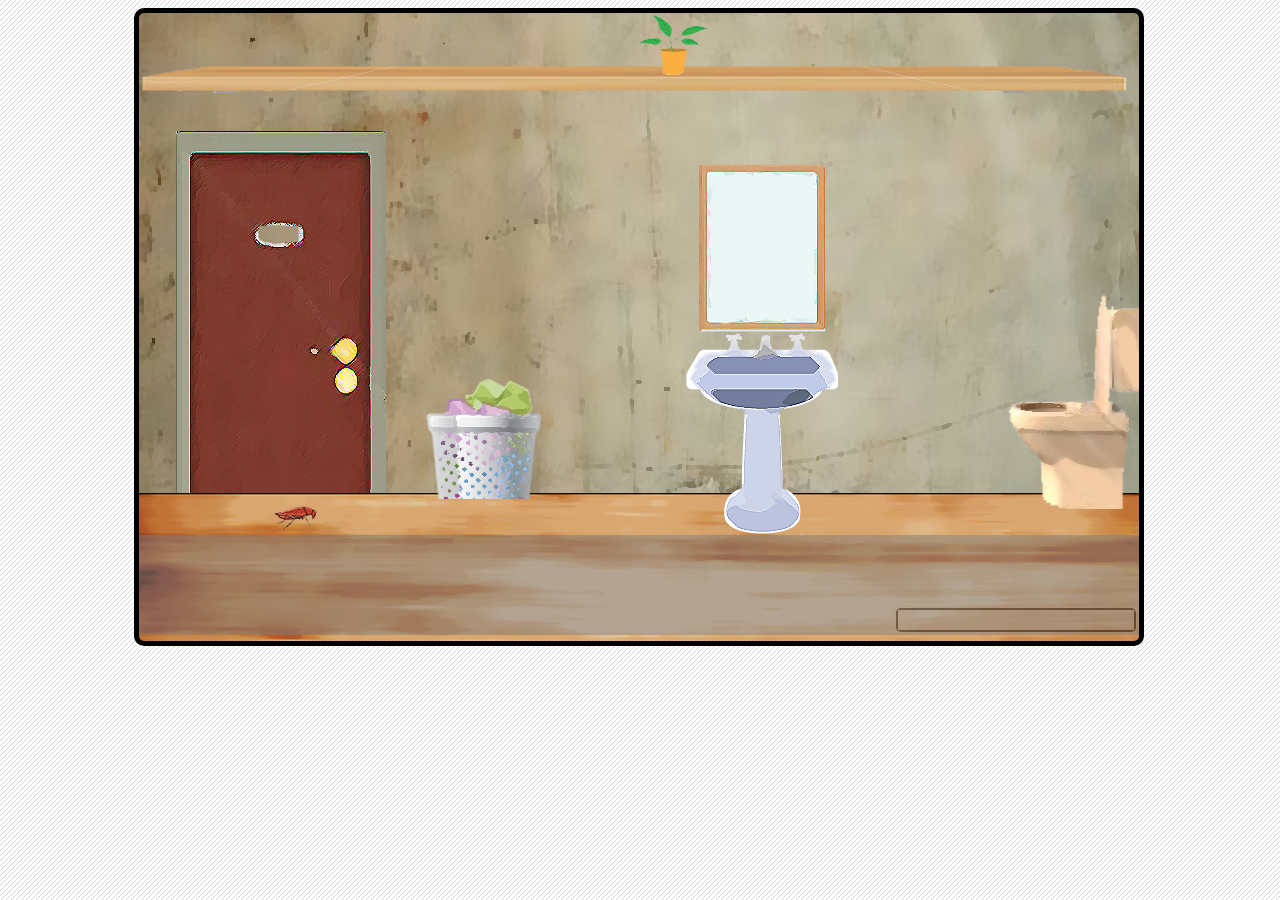
==== index.html @ be98efd5 "merge" ====
<!DOCTYPE html>
<html lang="en">
<head>
  <link rel="stylesheet" href="styles.css">
  <meta charset="UTF-8">
  <title>Can you escape The Iron Yard?</title>

<!--Adds HTML sound effects-->
  <script>
function playSound(soundfile) {
  document.getElementById("sound").innerHTML=
    "<embed src=\""+soundfile+"\" hidden=\"true\" autostart=\"true\" loop=\"false\" />";
}
</script>

</head>
  <body>

    <div class="container">
    <div id="shelf">
        <div class="plantBox">
          <img src="images/plant.png" width=70px height=60px>
            </div>
        <img src="images/key3.png" id="key3" class="key3">
    </div>
    <div id="door"></div>
    <div id="trash">
      <img src="images/key1.png" id="key1" class="key">
        </div>
    <div id="toilet">
      <img src="images/key2.png" id="key2" class="key">
        </div>
    <div id="mirror" onclick="playSound('images/mirrorbreaking.wav')"><span id="sound"></span></div>
    <div id="sink"></div>

<!-- FIXED INVENTORY ON THE BOTTOM-->
    <div class="bottomWrap">
      <div id="message"></div>
      <div id="inv">
        <progress value="0" max="4"></progress>
      </div>
      <!-- <div class="intro">
        TEST TEST TEST TEST
          </div> -->
  </div>
  <div class="roach"></div>
</div>



<!-- Script tags for jquery and no underscore -->
  <script type="text/javascript" src="node_modules/jquery/dist/jquery.js"></script>
  <script type="text/javascript" src="main.js"></script>

  </body>
</html>
---- styles.css ----
body {
  font-family: helvetica;
  font-size: 1.5em;
  background-image: url("images/stripes.png"); }

.intro {
  position: absolute;
  width: 130px;
  height: 665px;
  top: 0px;
  left: 0px;
  color: white;
  background-color: black;
  opacity: 0.9; }

.container {
  display: inline-block;
  width: 1000px;
  padding: 0px;
  position: relative;
  margin-left: 10%;
  border-radius: 10px;
  margin-right: 10%;
  border: 5px black solid;
  background-image: url("images/walls.png"); }

#shelf {
  display: inline-block;
  width: 1000px;
  position: absolute;
  margin-top: 30px;
  background-image: url("images/shelf.png");
  background-repeat: no-repeat;
  height: 50px; }

.plantBox {
  display: inline-block;
  margin-left: 50%;
  margin-top: -28px; }

#door {
  display: inline-block;
  width: 250px;
  margin-top: 118px;
  margin-left: 30px;
  background-image: url("images/door1.png");
  background-repeat: no-repeat;
  height: 362px; }

#trash {
  display: inline-block;
  width: 127px;
  height: 120px;
  background-image: url("images/garbage-01.png");
  background-repeat: no-repeat;
  vertical-align: bottom; }

#toilet {
  display: inline-block;
  position: absolute;
  width: 217px;
  height: 238px;
  bottom: 119px;
  right: 0px;
  background-image: url("images/toilet2.png");
  background-repeat: no-repeat; }

#mirror {
  position: absolute;
  top: 150px;
  left: 560px;
  width: 126px;
  height: 169px;
  background-image: url("images/mirror2.png"); }

#sink {
  position: absolute;
  top: 320px;
  left: 547px;
  width: 152px;
  height: 202px;
  background-image: url("images/sink.png"); }

.roach {
  position: absolute;
  top: 479px;
  left: 131px;
  width: 200px;
  height: 200px;
  background-image: url("images/roach.png");
  background-repeat: no-repeat;
  transition: left 2s ease; }

.roach:hover {
  left: 1000px; }

.bottomWrap {
  position: relative;
  width: 100%; }

#message {
  display: inline-block;
  width: 100%;
  height: 30px;
  text-align: center; }

#inv {
  display: inline-block;
  position: relative;
  width: 100%;
  height: 100px;
  background-color: gray;
  opacity: 0.5; }

progress {
  background-color: green;
  border: 2px solid black;
  border-radius: 5px;
  position: absolute;
  bottom: 3px;
  right: 3px; }

.keys {
  display: inline-block; }

.key {
  display: none;
  position: relative;
  width: 30%;
  height: 30%; }

.key3 {
  display: none;
  margin-left: 52%;
  margin-top: -47px;
  width: 20px; }

#key2 {
  top: 60px;
  left: 100px; }
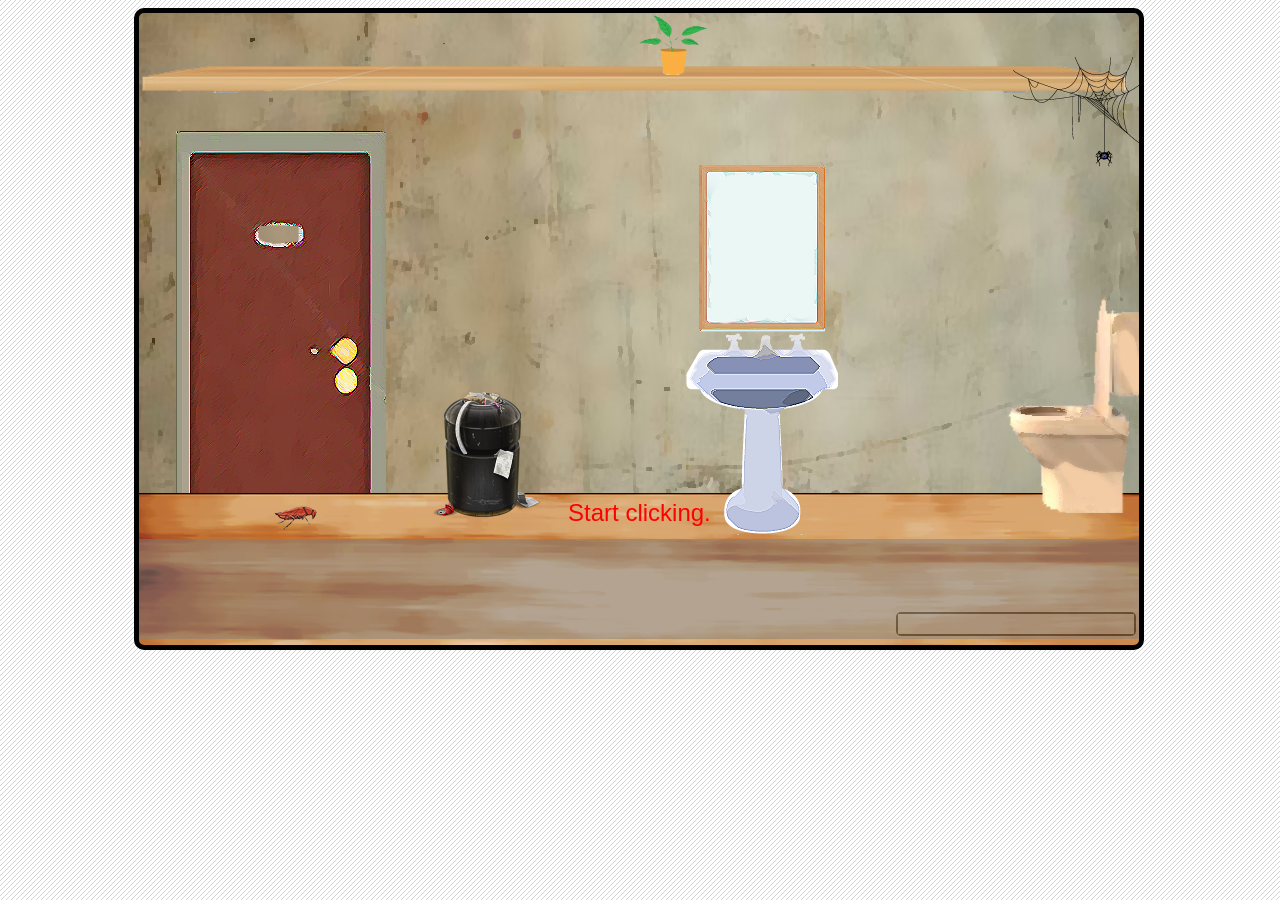
==== commit f07e28b3: "merging" ====
--- a/index.html
+++ b/index.html
@@ -22,6 +22,7 @@
           <img src="images/plant.png" width=70px height=60px>
             </div>
         <img src="images/key3.png" id="key3" class="key3">
+        <div class="spider"></div>
     </div>
     <div id="door"></div>
     <div id="trash">
@@ -35,7 +36,7 @@
 
 <!-- FIXED INVENTORY ON THE BOTTOM-->
     <div class="bottomWrap">
-      <div id="message"></div>
+      <div id="message">Start clicking.</div>
       <div id="inv">
         <progress value="0" max="4"></progress>
       </div>
--- a/styles.css
+++ b/styles.css
@@ -1,7 +1,8 @@
 body {
   font-family: helvetica;
   font-size: 1.5em;
-  background-image: url("images/stripes.png"); }
+  background-image: url("images/stripes.png");
+  color: red; }
 
 .intro {
   position: absolute;
@@ -16,6 +17,7 @@
 .container {
   display: inline-block;
   width: 1000px;
+  height: 632px;
   padding: 0px;
   position: relative;
   margin-left: 10%;
@@ -32,6 +34,13 @@
   background-image: url("images/shelf.png");
   background-repeat: no-repeat;
   height: 50px; }
+  #shelf .spider {
+    background-image: url("images/spider-01.png");
+    position: absolute;
+    width: 126px;
+    height: 169px;
+    top: 14px;
+    right: 0px; }
 
 .plantBox {
   display: inline-block;
@@ -49,9 +58,11 @@
 
 #trash {
   display: inline-block;
-  width: 127px;
-  height: 120px;
-  background-image: url("images/garbage-01.png");
+  position: absolute;
+  bottom: 124px;
+  width: 121px;
+  height: 130px;
+  background-image: url("images/trash.png");
   background-repeat: no-repeat;
   vertical-align: bottom; }
 
@@ -96,12 +107,13 @@
 
 .bottomWrap {
   position: relative;
-  width: 100%; }
+  width: 100%;
+  height: 142px; }
 
 #message {
   display: inline-block;
   width: 100%;
-  height: 30px;
+  height: 40px;
   text-align: center; }
 
 #inv {
@@ -135,6 +147,12 @@
   margin-top: -47px;
   width: 20px; }
 
+#key1 {
+  bottom: 27px;
+  left: 44px; }
+
 #key2 {
   top: 60px;
-  left: 100px; }
+  left: 100px;
+  width: 27px;
+  height: 50px; }
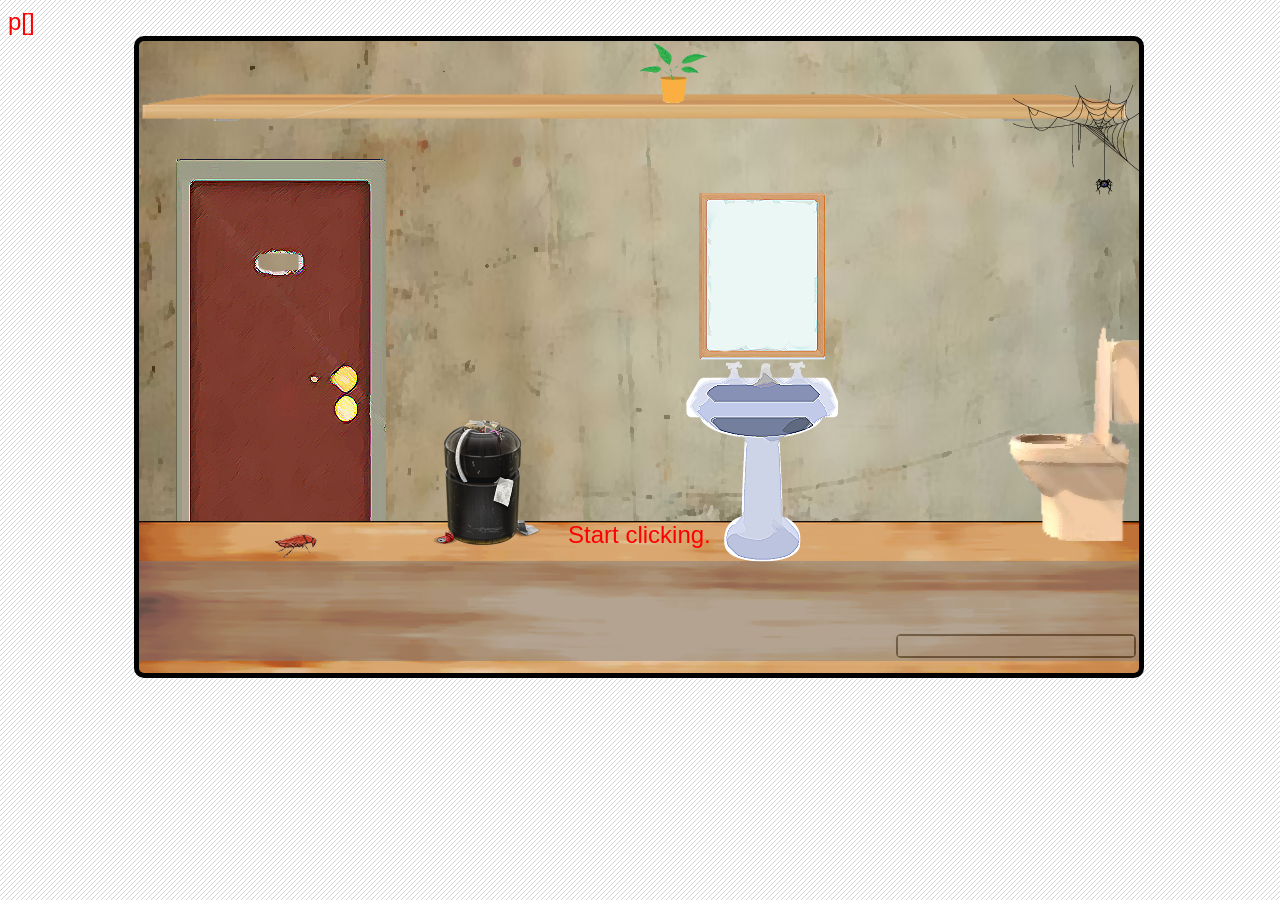
==== commit 345c7963: "updating files" ====
--- a/index.html
+++ b/index.html
@@ -1,4 +1,4 @@
-<!DOCTYPE html>
+p[]<!DOCTYPE html>
 <html lang="en">
 <head>
   <link rel="stylesheet" href="styles.css">
@@ -34,6 +34,7 @@
     <div id="mirror" onclick="playSound('images/mirrorbreaking.wav')"><span id="sound"></span></div>
     <div id="sink"></div>
 
+
 <!-- FIXED INVENTORY ON THE BOTTOM-->
     <div class="bottomWrap">
       <div id="message">Start clicking.</div>
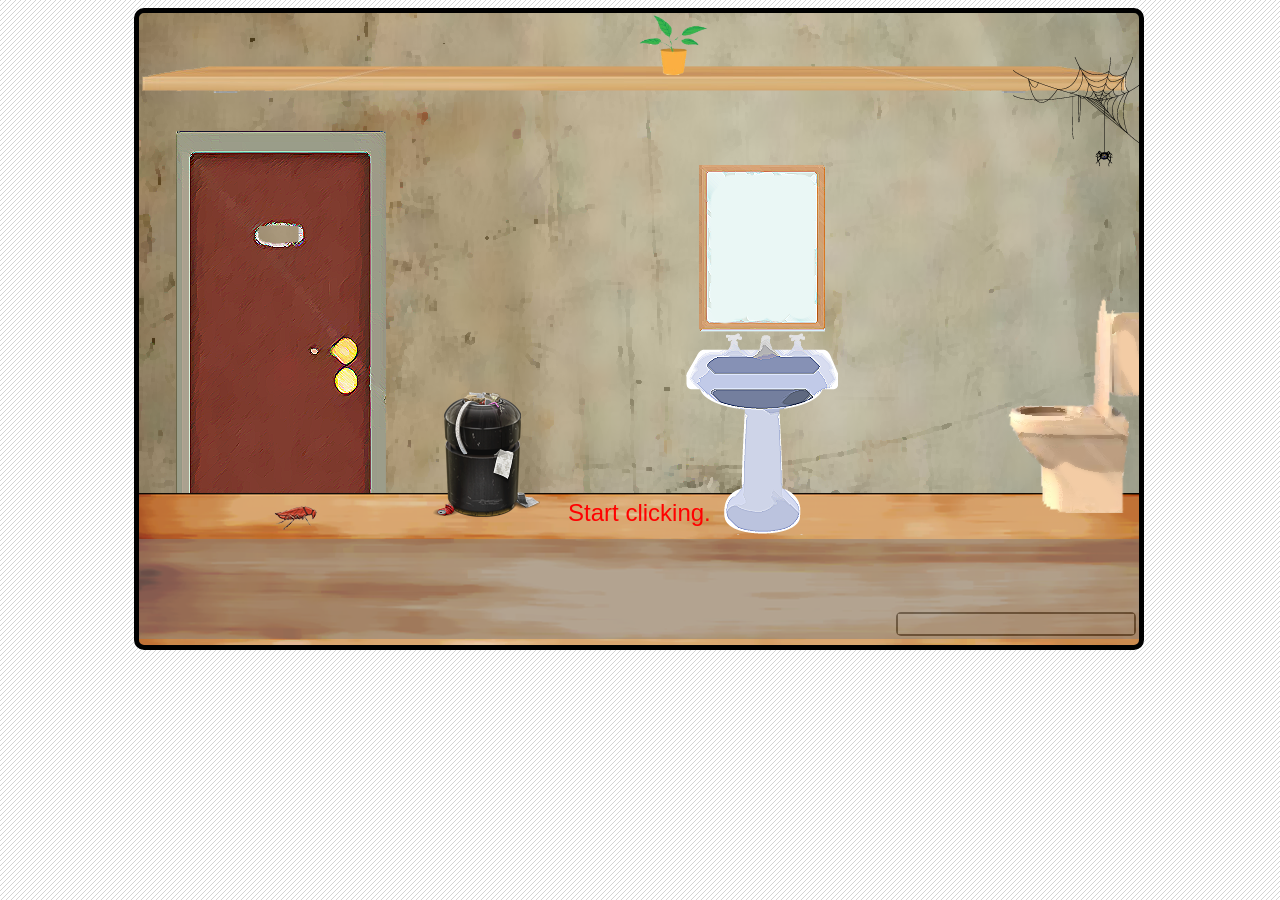
==== commit 9c8a326a: "merging" ====
--- a/index.html
+++ b/index.html
@@ -1,4 +1,4 @@
-p[]<!DOCTYPE html>
+<!DOCTYPE html>
 <html lang="en">
 <head>
   <link rel="stylesheet" href="styles.css">
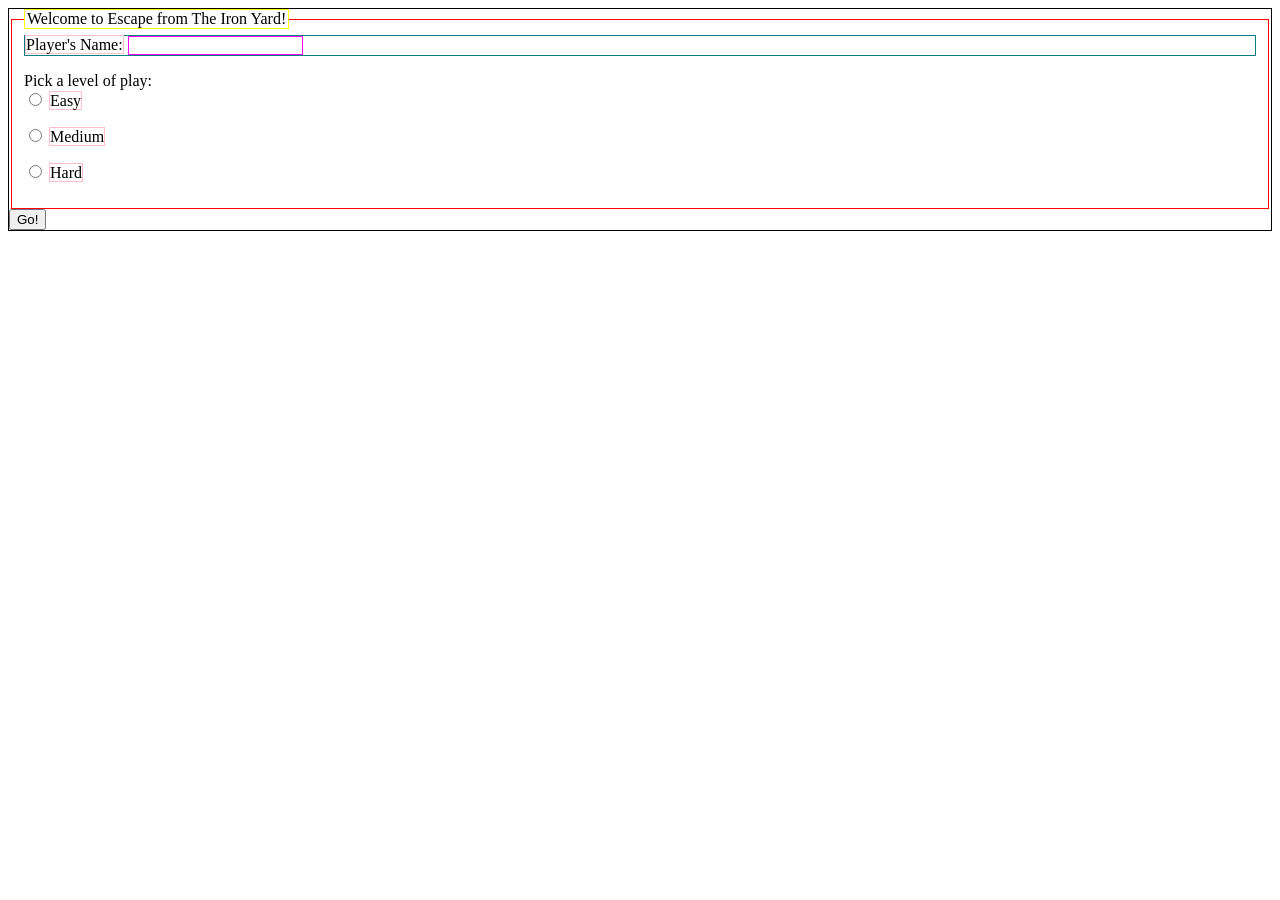
==== commit 972936f9: "altered originals to create a medium level, adding player profile page" ====
--- a/index.html
+++ b/index.html
@@ -1,52 +1,48 @@
+
 <!DOCTYPE html>
 <html lang="en">
 <head>
   <link rel="stylesheet" href="styles.css">
   <meta charset="UTF-8">
   <title>Can you escape The Iron Yard?</title>
-
-<!--Adds HTML sound effects-->
-  <script>
-function playSound(soundfile) {
-  document.getElementById("sound").innerHTML=
-    "<embed src=\""+soundfile+"\" hidden=\"true\" autostart=\"true\" loop=\"false\" />";
-}
-</script>
-
 </head>
-  <body>
-
-    <div class="container">
-    <div id="shelf">
-        <div class="plantBox">
-          <img src="images/plant.png" width=70px height=60px>
-            </div>
-        <img src="images/key3.png" id="key3" class="key3">
-        <div class="spider"></div>
-    </div>
-    <div id="door"></div>
-    <div id="trash">
-      <img src="images/key1.png" id="key1" class="key">
-        </div>
-    <div id="toilet">
-      <img src="images/key2.png" id="key2" class="key">
-        </div>
-    <div id="mirror" onclick="playSound('images/mirrorbreaking.wav')"><span id="sound"></span></div>
-    <div id="sink"></div>
+<body>
 
 
-<!-- FIXED INVENTORY ON THE BOTTOM-->
-    <div class="bottomWrap">
-      <div id="message">Start clicking.</div>
-      <div id="inv">
-        <progress value="0" max="4"></progress>
-      </div>
-      <!-- <div class="intro">
-        TEST TEST TEST TEST
-          </div> -->
-  </div>
-  <div class="roach"></div>
-</div>
+<form id = "lpgin"action="/Player Profile" method="post">
+
+  <fieldset>
+      <legend id = 'message'>Welcome to Escape from The Iron Yard!</legend>
+
+    <div class = "name">
+        <label for="name">Player's Name:</label>
+        <input type="text" id="username" />
+    </div>
+
+    <p>Pick a level of play:</br>
+      <input type="radio" name="level" id="radio" value="easy" />
+      <label for="easy">Easy</label>
+    </p>
+    <p>
+      <input type="radio" name="level" id="radio" value="medium" />
+      <label for="medium">Medium</label>
+    </p>
+    <p>
+      <input type="radio" name="level" id="radio" value="hard" />
+      <label for="hard">Hard</label>
+    </p>
+
+
+  </fieldset>
+
+      <div class="button">
+        <button type="submit">Go!</button>
+          </div>
+
+</form>
+
+
+
 
 
 
--- a/styles.css
+++ b/styles.css
@@ -1,158 +1,33 @@
-body {
-  font-family: helvetica;
-  font-size: 1.5em;
-  background-image: url("images/stripes.png");
-  color: red; }
+body{
+  
 
-.intro {
-  position: absolute;
-  width: 130px;
-  height: 665px;
-  top: 0px;
-  left: 0px;
-  color: white;
-  background-color: black;
-  opacity: 0.9; }
+}
+form{
+border: 1px solid black;
 
-.container {
-  display: inline-block;
-  width: 1000px;
-  height: 632px;
-  padding: 0px;
-  position: relative;
-  margin-left: 10%;
-  border-radius: 10px;
-  margin-right: 10%;
-  border: 5px black solid;
-  background-image: url("images/walls.png"); }
+}
 
-#shelf {
-  display: inline-block;
-  width: 1000px;
-  position: absolute;
-  margin-top: 30px;
-  background-image: url("images/shelf.png");
-  background-repeat: no-repeat;
-  height: 50px; }
-  #shelf .spider {
-    background-image: url("images/spider-01.png");
-    position: absolute;
-    width: 126px;
-    height: 169px;
-    top: 14px;
-    right: 0px; }
+fieldset{
+  border: 1px solid red;
 
-.plantBox {
-  display: inline-block;
-  margin-left: 50%;
-  margin-top: -28px; }
+}
 
-#door {
-  display: inline-block;
-  width: 250px;
-  margin-top: 118px;
-  margin-left: 30px;
-  background-image: url("images/door1.png");
-  background-repeat: no-repeat;
-  height: 362px; }
+legend{
+  border: 1px solid yellow;
 
-#trash {
-  display: inline-block;
-  position: absolute;
-  bottom: 124px;
-  width: 121px;
-  height: 130px;
-  background-image: url("images/trash.png");
-  background-repeat: no-repeat;
-  vertical-align: bottom; }
+}
 
-#toilet {
-  display: inline-block;
-  position: absolute;
-  width: 217px;
-  height: 238px;
-  bottom: 119px;
-  right: 0px;
-  background-image: url("images/toilet2.png");
-  background-repeat: no-repeat; }
+.name{
+  border: 1px solid teal;
 
-#mirror {
-  position: absolute;
-  top: 150px;
-  left: 560px;
-  width: 126px;
-  height: 169px;
-  background-image: url("images/mirror2.png"); }
+}
 
-#sink {
-  position: absolute;
-  top: 320px;
-  left: 547px;
-  width: 152px;
-  height: 202px;
-  background-image: url("images/sink.png"); }
+label{
+  border: 1px solid pink;
 
-.roach {
-  position: absolute;
-  top: 479px;
-  left: 131px;
-  width: 200px;
-  height: 200px;
-  background-image: url("images/roach.png");
-  background-repeat: no-repeat;
-  transition: left 2s ease; }
+}
 
-.roach:hover {
-  left: 1000px; }
+input{
+  border: 1px solid magenta;
 
-.bottomWrap {
-  position: relative;
-  width: 100%;
-  height: 142px; }
-
-#message {
-  display: inline-block;
-  width: 100%;
-  height: 40px;
-  text-align: center; }
-
-#inv {
-  display: inline-block;
-  position: relative;
-  width: 100%;
-  height: 100px;
-  background-color: gray;
-  opacity: 0.5; }
-
-progress {
-  background-color: green;
-  border: 2px solid black;
-  border-radius: 5px;
-  position: absolute;
-  bottom: 3px;
-  right: 3px; }
-
-.keys {
-  display: inline-block; }
-
-.key {
-  display: none;
-  position: relative;
-  width: 30%;
-  height: 30%; }
-
-.key3 {
-  display: none;
-  margin-left: 52%;
-  margin-top: -47px;
-  width: 20px; }
-
-#key1 {
-  bottom: 27px;
-  left: 44px; }
-
-#key2 {
-  top: 60px;
-  left: 100px;
-  width: 27px;
-  height: 50px; }
+}
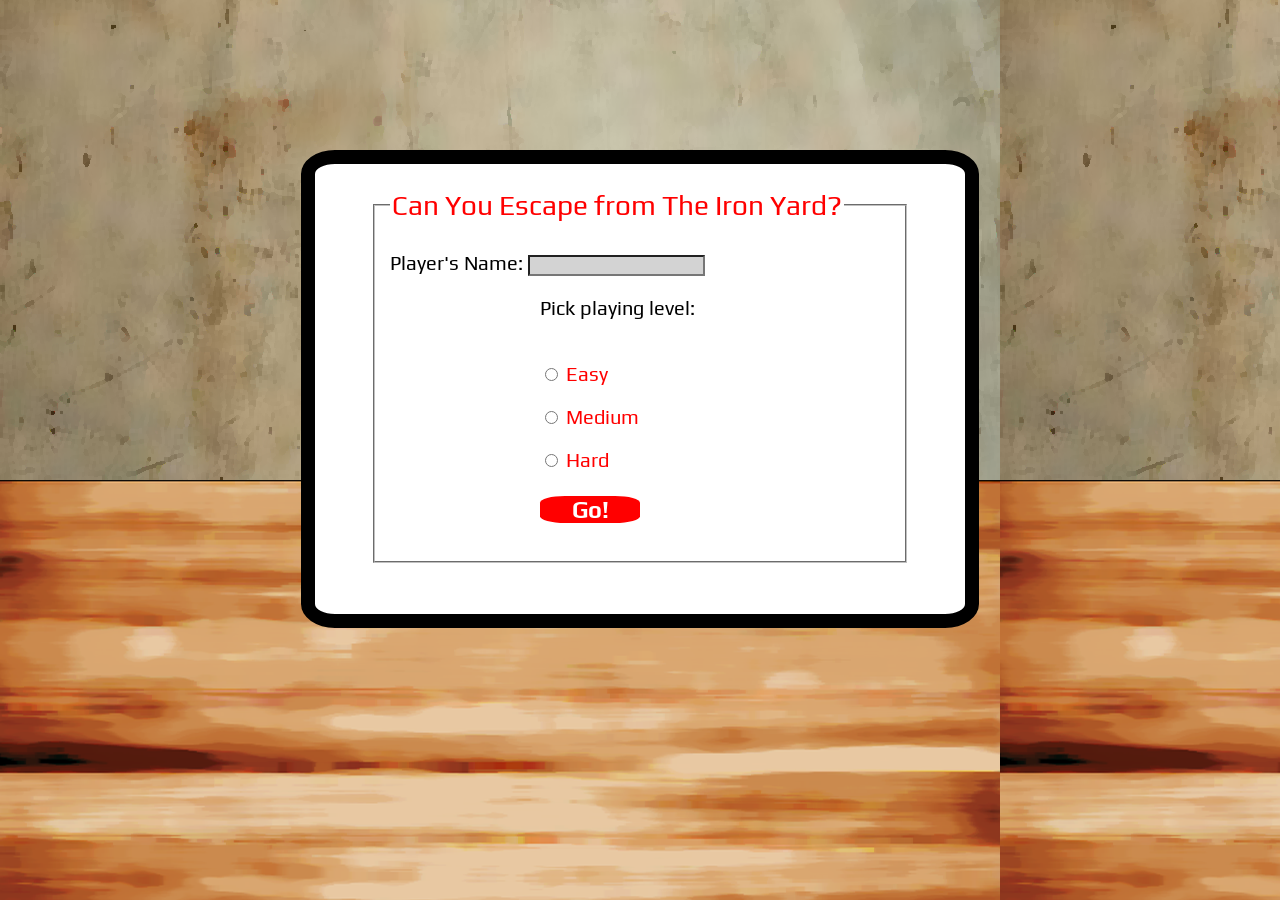
==== commit 524faa0d: "added styling to profile page" ====
--- a/index.html
+++ b/index.html
@@ -3,6 +3,7 @@
 <html lang="en">
 <head>
   <link rel="stylesheet" href="styles.css">
+  <link href='http://fonts.googleapis.com/css?family=Play:700' rel='stylesheet' type='text/css'>
   <meta charset="UTF-8">
   <title>Can you escape The Iron Yard?</title>
 </head>
@@ -12,14 +13,14 @@
 <form id = "lpgin"action="/Player Profile" method="post">
 
   <fieldset>
-      <legend id = 'message'>Welcome to Escape from The Iron Yard!</legend>
+      <legend id = 'message'>Can You Escape from The Iron Yard?</legend> <br/>
 
     <div class = "name">
         <label for="name">Player's Name:</label>
         <input type="text" id="username" />
     </div>
-
-    <p>Pick a level of play:</br>
+  <div class="levelGroup">
+    <p>Pick playing level:</p></br>
       <input type="radio" name="level" id="radio" value="easy" />
       <label for="easy">Easy</label>
     </p>
@@ -32,18 +33,16 @@
       <label for="hard">Hard</label>
     </p>
 
+    <div id="button">
+        <h3>Go!</h3>
+        </div>
+      </div>
 
   </fieldset>
 
-      <div class="button">
-        <button type="submit">Go!</button>
-          </div>
+
 
 </form>
-
-
-
-
 
 
 <!-- Script tags for jquery and no underscore -->
--- a/styles.css
+++ b/styles.css
@@ -1,33 +1,69 @@
+
 body{
-  
+background-image:url("images/walls.png");
 
 }
 form{
-border: 1px solid black;
+border: 14px solid black;
+width:650px;
+border-radius:5%;
+margin:0 auto;
+margin-top: 150px;
+background-color:white;
+height:450px;
 
 }
 
 fieldset{
-  border: 1px solid red;
+  width:500px;
+  height:350px;
+  margin-bottom:20px;
+  font-family: 'Play', sans-serif;
+  font-size:20px;
+  position:relative;
+  margin: 25px auto;
+
 
 }
 
 legend{
-  border: 1px solid yellow;
+  font-size:28px;
+  color:red;
 
 }
 
-.name{
-  border: 1px solid teal;
+.levelGroup{
+position:relative;
+margin-left:150px;
 
 }
 
-label{
-  border: 1px solid pink;
+.levelGroup label{
+  color:red;
 
 }
 
 input{
-  border: 1px solid magenta;
+  background-color:lightgray;
+}
 
+#button{
+  background-color:red;
+  text-align:center;
+  text-align: center;
+  color: white;
+  width: 100px;
+  margin-top:25px;
+  border-radius:25%;
+  cursor:pointer;
 }
+
+#button:hover {
+  background-color:gray;
+}
+
+#snips{
+  display:inline-block;
+  position:absolute;
+  bottom:200px;
+}
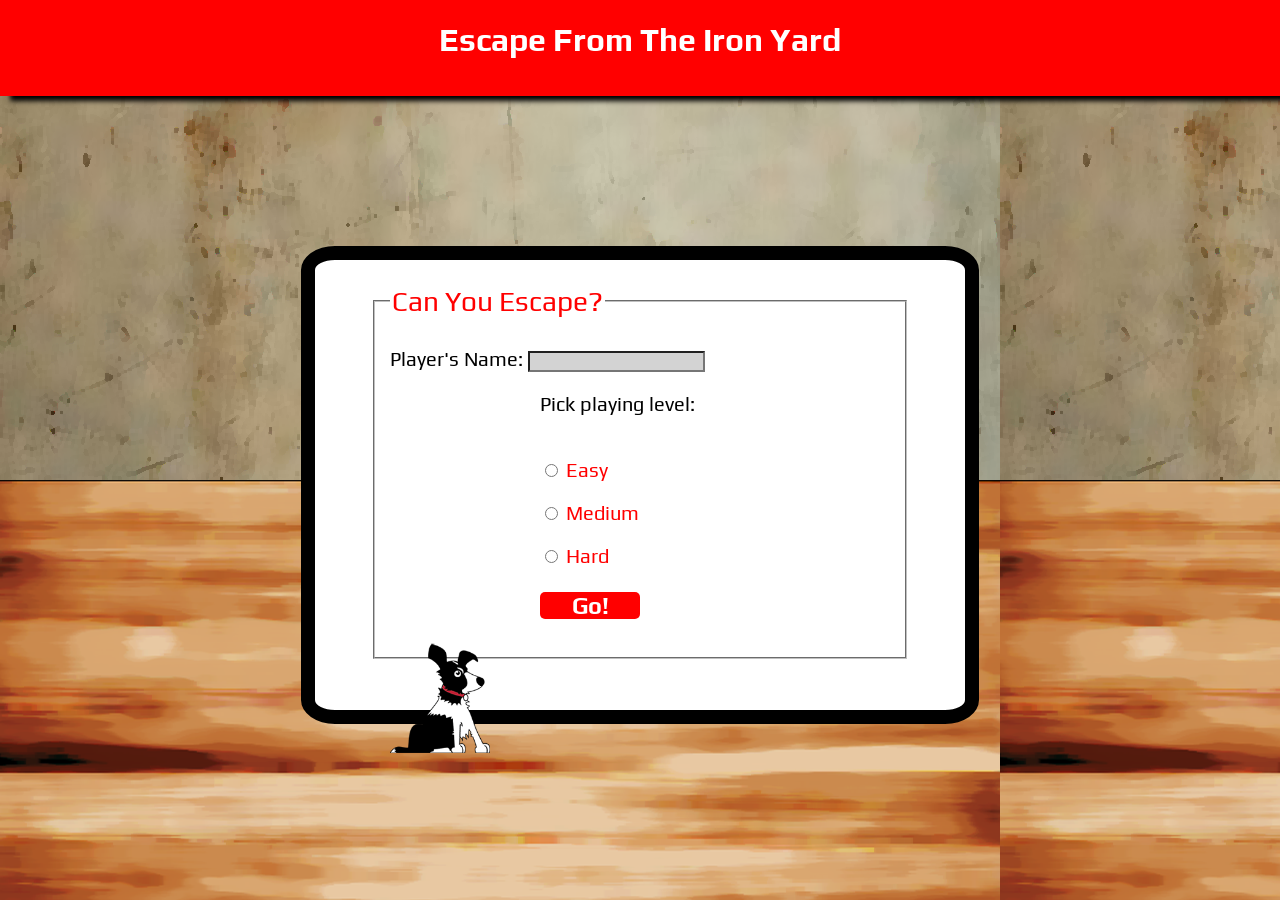
==== commit 9b5d9766: "continued styling profile page" ====
--- a/index.html
+++ b/index.html
@@ -8,12 +8,14 @@
   <title>Can you escape The Iron Yard?</title>
 </head>
 <body>
-
+<header>
+  <h1>Escape From The Iron Yard</h1>
+</header>
 
 <form id = "lpgin"action="/Player Profile" method="post">
 
   <fieldset>
-      <legend id = 'message'>Can You Escape from The Iron Yard?</legend> <br/>
+      <legend id = 'message'>Can You Escape?</legend> <br/>
 
     <div class = "name">
         <label for="name">Player's Name:</label>
@@ -38,6 +40,9 @@
         </div>
       </div>
 
+  <div id="image">
+    <img src="images/snips_up.png" width = "100px" alt="">
+  </div>
   </fieldset>
 
 
--- a/styles.css
+++ b/styles.css
@@ -1,6 +1,8 @@
 
 body{
 background-image:url("images/walls.png");
+margin:0px;
+padding:0px;
 
 }
 form{
@@ -54,16 +56,29 @@
   color: white;
   width: 100px;
   margin-top:25px;
-  border-radius:25%;
+  border-radius:5px;
   cursor:pointer;
 }
 
 #button:hover {
   background-color:gray;
+  color:red;
 }
 
-#snips{
+#image{
   display:inline-block;
-  position:absolute;
-  bottom:200px;
 }
+
+header{
+  background-color:red;
+  height:100px;
+  text-align:center;
+  margin-top:-25px;
+  box-shadow: 10px 5px 5px black;
+}
+
+h1{
+  font-family: 'Play', sans-serif;
+  color:white;
+  padding-top:25px;
+}
